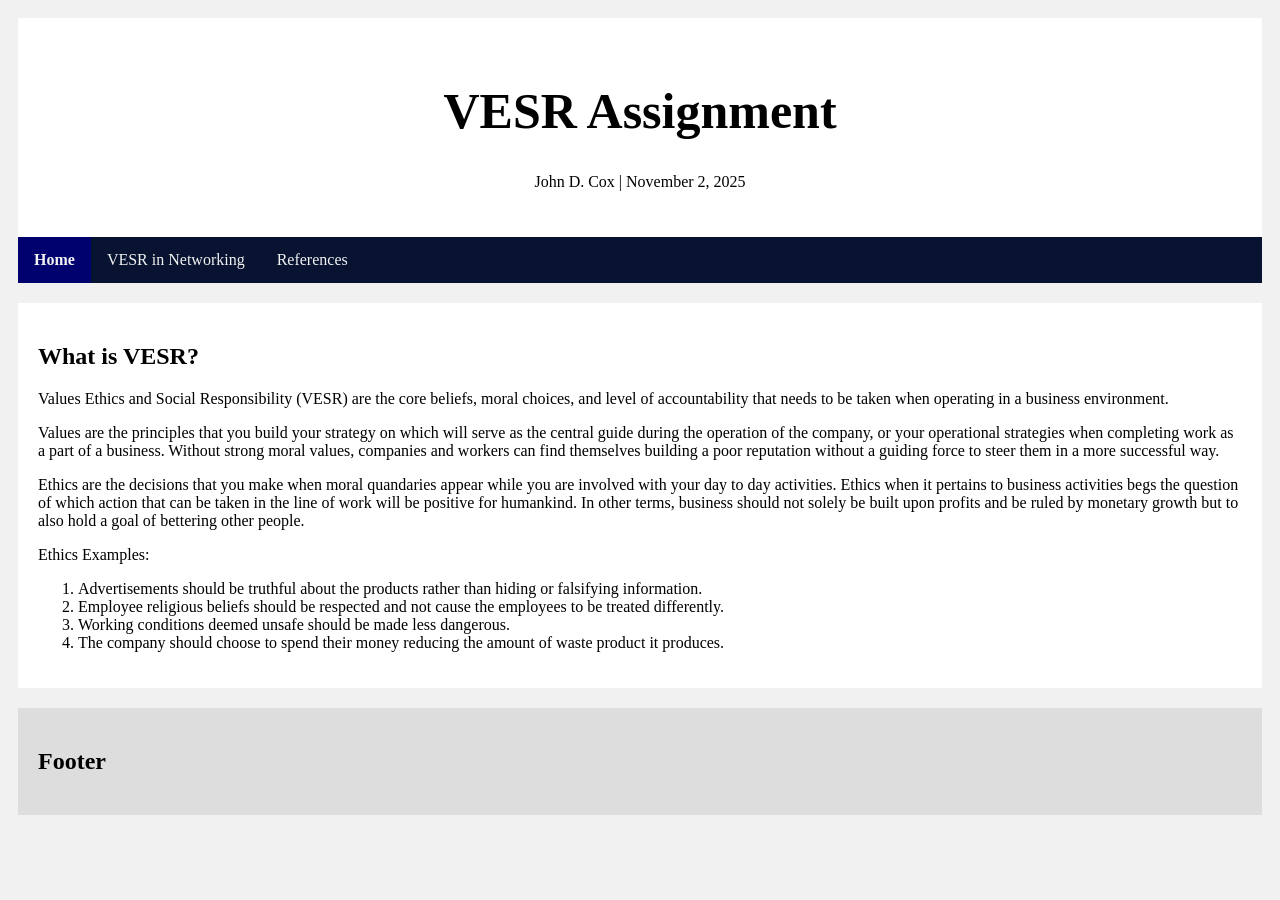
==== index.html @ 3b0fd38c "Website for Capstone" ====
<!DOCTYPE html>
<html>
<head>
<link rel="stylesheet" href="styles.css">
</head>
<body>

<div class="header">
  <h1>VESR Assignment</h1>
  <p>John D. Cox | November 2, 2025</p>
</div>

<div class="topnav">
  <a href="index.html" class="active">Home</a>
  <a href="VESR_in_Networking.html">VESR in Networking</a>
  <a href="references.html">References</a>
</div>

<div class="row">
  <div class="leftcolumn">
    <div class="card">
      <h2>What is VESR?</h2>
      <p>Values Ethics and Social Responsibility (VESR) are the core beliefs, moral choices, and level of accountability that needs to be taken when operating in a business environment.</p>
      <p> 
        Values are the principles that you build your strategy on which will serve as the central guide during the operation of the company, or your operational strategies when completing work as a part of a business. Without strong moral values, companies and workers can find themselves building a poor reputation without a guiding force to steer them in a more successful way.
      </p>
      <p>
        Ethics are the decisions that you make when moral quandaries appear while you are involved with your day to day activities. Ethics when it pertains to business activities begs the question of which action that can be taken in the line of work will be positive for humankind. In other terms, business should not solely be built upon profits and be ruled by monetary growth but to also hold a goal of bettering other people.
      </p>  
      <p>
        Ethics Examples:
      </p>
      <ol>
        <li>Advertisements should be truthful about the products rather than hiding or falsifying information.</li>
        <li>Employee religious beliefs should be respected and not cause the employees to be treated differently.</li>
        <li>Working conditions deemed unsafe should be made less dangerous.</li>
        <li>The company should choose to spend their money reducing the amount of waste product it produces.</li>
        </ol>
        </p>
    </div>
  </div>
  
  </div>
</div>

<div class="footer">
  <h2>Footer</h2>
</div>

</body>
</html>
---- styles.css ----
* {
  box-sizing: border-box;
}
@media print {
  .topnav, .footer, .advertisement {
    display: none;
 }
 body {
  font-size: 12pt;
  margin: 1in;
  font-family: 'Times New Roman';
}
}

body {
  font-family: 'Times New Roman', Times, serif;
  padding: 10px;
  background: #f1f1f1;
}

/* Header/Blog Title */
.header {
  padding: 30px;
  text-align: center;
  background: white;
}

.header h1 {
  font-size: 50px;
  font-family: 'Times New Roman', Times, serif;
}

/* Style the top navigation bar */
.topnav {
  overflow: hidden;
  position: sticky;
  top: 0;
  background-color: #071330;
}

/* Style the topnav links */
.topnav a {
  float: left;
  display: block;
  color: #f2f2f2;
  text-align: center;
  padding: 14px 16px;
  text-decoration: none;
}

/* Change color on hover */
.topnav a:hover {
  background-color: rgb(0, 0, 111);
}
/*when a user is on that page*/
.topnav a.active {
  background-color: rgb(0, 0, 111);
font-weight: bold;
}
/* Create two unequal columns that floats next to each other */
/* Left column */
.leftcolumn {   
  float: left;
  width: 100%;
  height: 100%;
}

/* Right column */
.rightcolumn {
  float: left;
  width: 25%;
  background-color: #f1f1f1;
  padding-left: 20px;
}

/* Fake image */
.fakeimg {
  background-color: #aaa;
  width: 100%;
  padding: 20px;
}

/* Add a card effect for articles */
.card {
  background-color: white;
  padding: 20px;
  margin-top: 20px;
}

/* Clear floats after the columns */
.row::after {
  content: "";
  display: table;
  clear: both;
}

/* Footer */
.footer {
  padding: 20px;
  text-align: left;
  background: #ddd;
  margin-top: 20px;
}

/* Responsive layout - when the screen is less than 800px wide, make the two columns stack on top of each other instead of next to each other */
@media screen and (max-width: 800px) {
  .leftcolumn, .rightcolumn {   
    width: 100%;
    padding: 0;
  }
}

/* Responsive layout - when the screen is less than 400px wide, make the navigation links stack on top of each other instead of next to each other */
@media screen and (max-width: 400px) {
  .topnav a {
    float: none;
    width: 100%;
  }
}
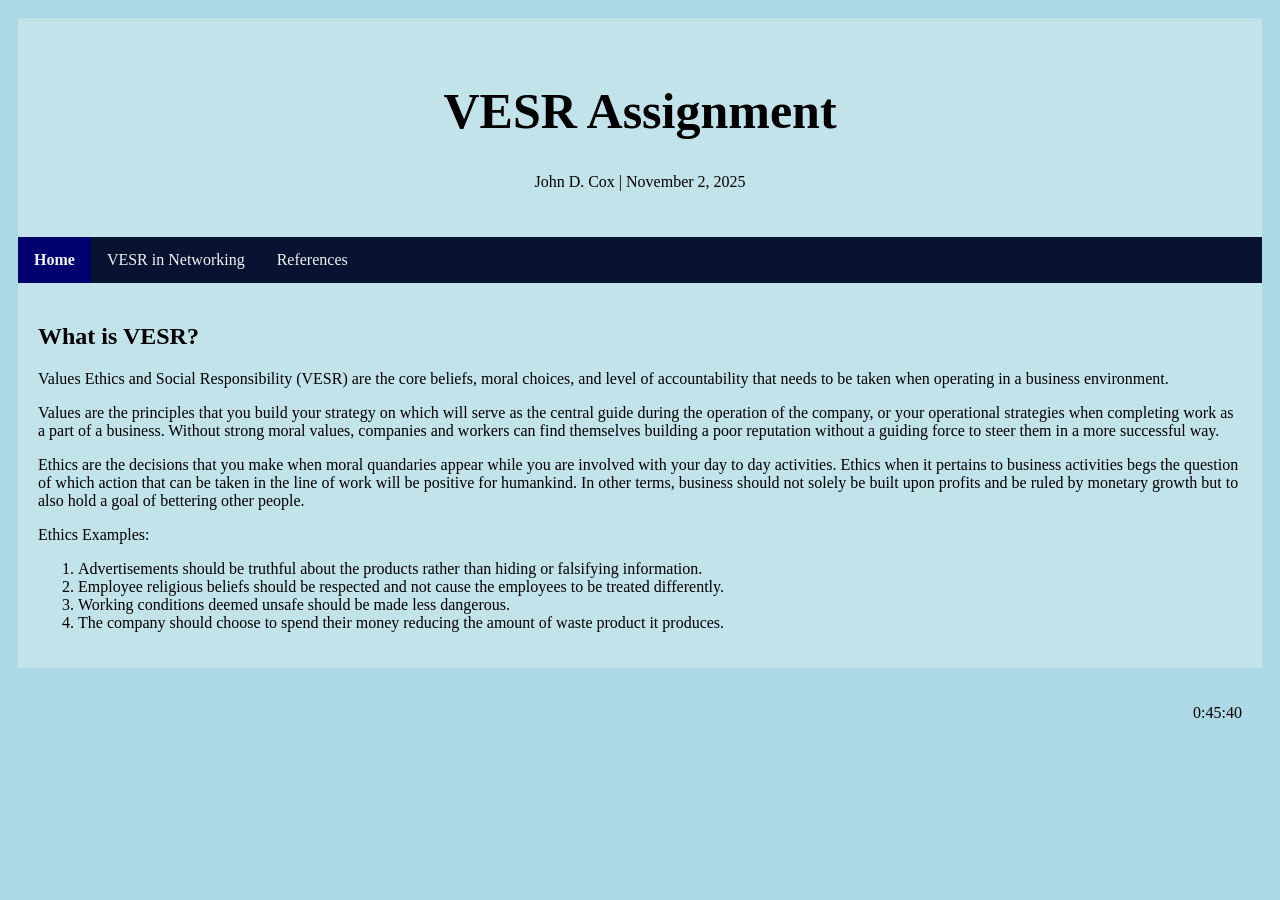
==== commit fde82733: "Added Javascript" ====
--- a/index.html
+++ b/index.html
@@ -3,7 +3,7 @@
 <head>
 <link rel="stylesheet" href="styles.css">
 </head>
-<body>
+<body onload="startTime()">
 
 <div class="header">
   <h1>VESR Assignment</h1>
@@ -44,7 +44,23 @@
 </div>
 
 <div class="footer">
-  <h2>Footer</h2>
+  <p id="time"><script>
+    function startTime() {
+  const today = new Date();
+  let h = today.getHours();
+  let m = today.getMinutes();
+  let s = today.getSeconds();
+  m = checkTime(m);
+  s = checkTime(s);
+  document.getElementById('time').innerHTML =  h + ":" + m + ":" + s;
+  setTimeout(startTime, 1000);
+}
+
+function checkTime(i) {
+  if (i < 10) {i = "0" + i};
+  return i;
+}
+  </script></p>
 </div>
 
 </body>
--- a/styles.css
+++ b/styles.css
@@ -13,16 +13,17 @@
 }
 
 body {
+  height: 100%;
   font-family: 'Times New Roman', Times, serif;
   padding: 10px;
-  background: #f1f1f1;
+  background: lightblue;
 }
 
 /* Header/Blog Title */
 .header {
   padding: 30px;
   text-align: center;
-  background: white;
+  background: #c3e3eb;
 }
 
 .header h1 {
@@ -59,32 +60,24 @@
 }
 /* Create two unequal columns that floats next to each other */
 /* Left column */
-.leftcolumn {   
+.leftcolumn { 
   float: left;
   width: 100%;
   height: 100%;
 }
 
-/* Right column */
-.rightcolumn {
-  float: left;
-  width: 25%;
-  background-color: #f1f1f1;
-  padding-left: 20px;
-}
-
 /* Fake image */
 .fakeimg {
-  background-color: #aaa;
+  background-color: #ffffff;
   width: 100%;
   padding: 20px;
 }
 
 /* Add a card effect for articles */
 .card {
-  background-color: white;
+  background-color: #c3e3eb;
   padding: 20px;
-  margin-top: 20px;
+  margin-top: 0px;
 }
 
 /* Clear floats after the columns */
@@ -97,9 +90,9 @@
 /* Footer */
 .footer {
   padding: 20px;
-  text-align: left;
-  background: #ddd;
-  margin-top: 20px;
+  text-align: right;
+  background-color: lightblue;
+  margin-top: 0px;
 }
 
 /* Responsive layout - when the screen is less than 800px wide, make the two columns stack on top of each other instead of next to each other */
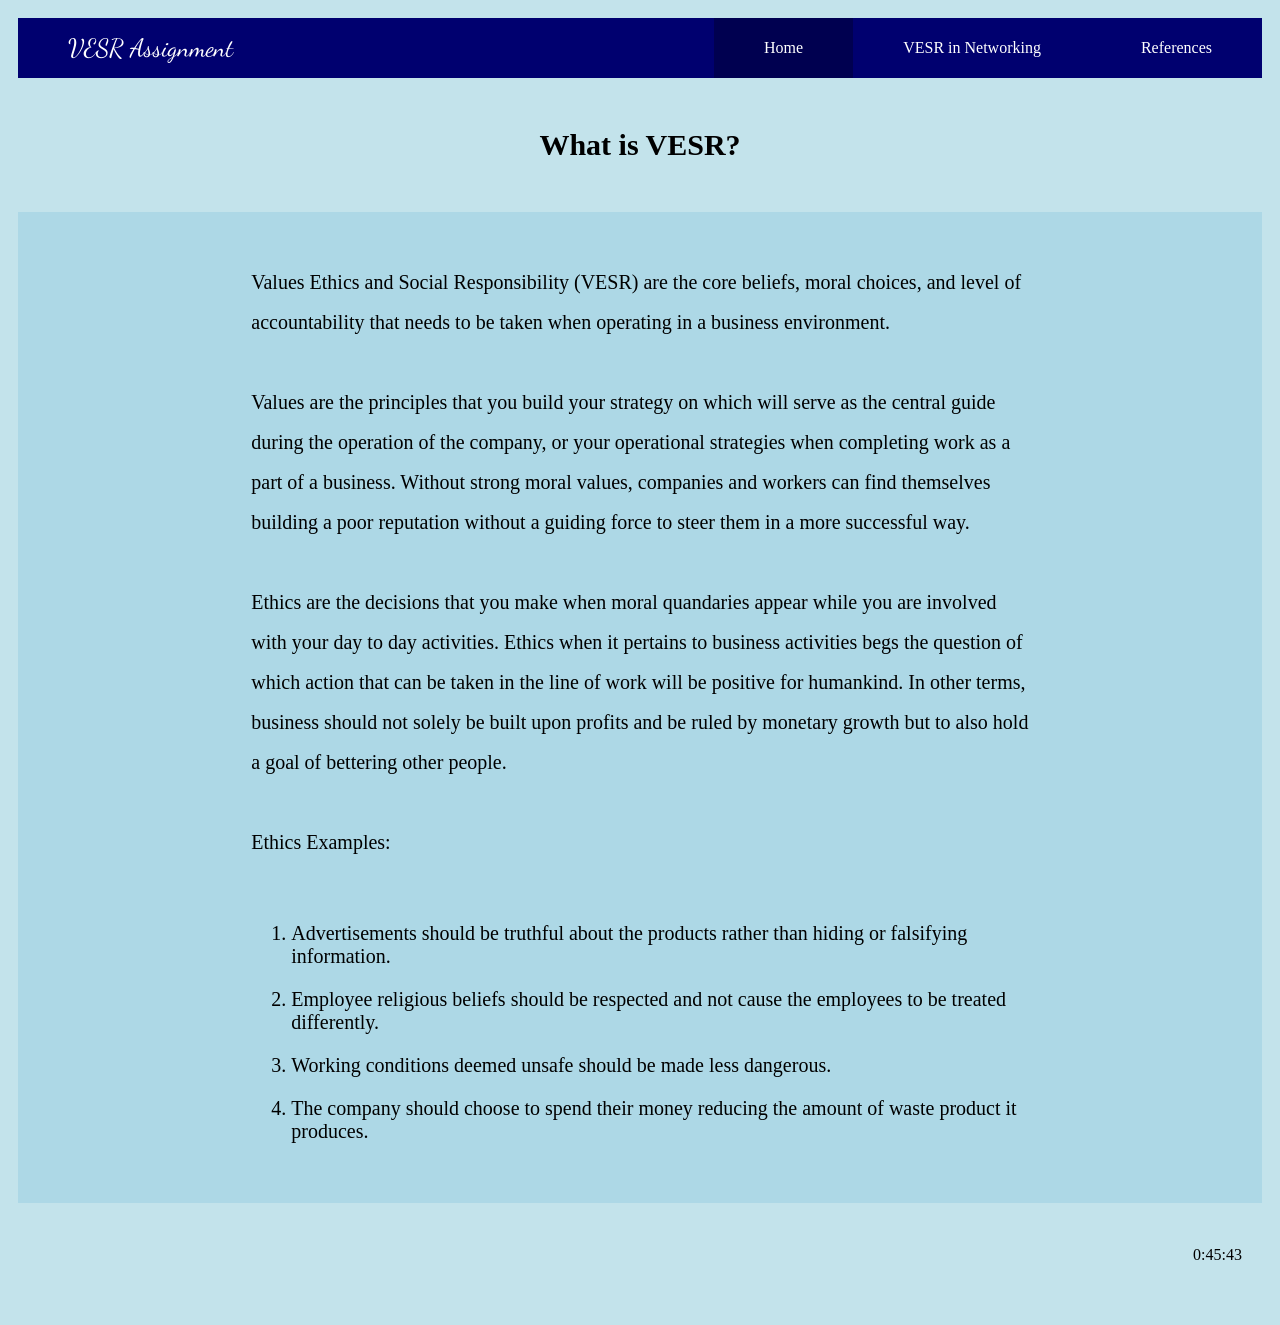
==== commit 4a33a3c6: "Made multiple changes to the site layout." ====
--- a/index.html
+++ b/index.html
@@ -2,24 +2,25 @@
 <html>
 <head>
 <link rel="stylesheet" href="styles.css">
+<link rel="stylesheet" type="text/css" href="//fonts.googleapis.com/css?family=Dancing+Script" />
 </head>
 <body onload="startTime()">
-
+  <div class="topnav">
+    <p>VESR Assignment</p>
+    <div class="pages">
+    <a href="index.html" class="active">Home</a>
+    <a href="VESR_in_Networking.html">VESR in Networking</a>
+    <a href="references.html">References</a>
+  </div>
+  </div>
 <div class="header">
-  <h1>VESR Assignment</h1>
-  <p>John D. Cox | November 2, 2025</p>
+  <h1>What is VESR?</h1>
 </div>
 
-<div class="topnav">
-  <a href="index.html" class="active">Home</a>
-  <a href="VESR_in_Networking.html">VESR in Networking</a>
-  <a href="references.html">References</a>
+<div class="content">
+<div class="left">
 </div>
-
-<div class="row">
-  <div class="leftcolumn">
     <div class="card">
-      <h2>What is VESR?</h2>
       <p>Values Ethics and Social Responsibility (VESR) are the core beliefs, moral choices, and level of accountability that needs to be taken when operating in a business environment.</p>
       <p> 
         Values are the principles that you build your strategy on which will serve as the central guide during the operation of the company, or your operational strategies when completing work as a part of a business. Without strong moral values, companies and workers can find themselves building a poor reputation without a guiding force to steer them in a more successful way.
@@ -38,10 +39,9 @@
         </ol>
         </p>
     </div>
+    <div class="right">
+    </div>
   </div>
-  
-  </div>
-</div>
 
 <div class="footer">
   <p id="time"><script>
--- a/styles.css
+++ b/styles.css
@@ -7,16 +7,19 @@
  }
  body {
   font-size: 12pt;
-  margin: 1in;
+  margin: 0;
+  padding: 0;
   font-family: 'Times New Roman';
+  text-align: left;
 }
 }
+
 
 body {
   height: 100%;
   font-family: 'Times New Roman', Times, serif;
   padding: 10px;
-  background: lightblue;
+  background: #c3e3eb;
 }
 
 /* Header/Blog Title */
@@ -27,44 +30,63 @@
 }
 
 .header h1 {
-  font-size: 50px;
+  font-size: 30px;
   font-family: 'Times New Roman', Times, serif;
+  
 }
 
 /* Style the top navigation bar */
 .topnav {
+  display: flex;
+  height: 60px;
+  align-items: center;
   overflow: hidden;
   position: sticky;
+  width: 100%;
   top: 0;
-  background-color: #071330;
+  background-color: rgb(0,0,111);
 }
 
 /* Style the topnav links */
 .topnav a {
-  float: left;
+  display: flex;
+  justify-content: center;
+  align-items: center;
+  color: white;
+  padding: 0px 50px;
+  text-decoration: none;
+  height: auto;
+}
+
+p {
+  line-height: 2;
+}
+
+.pages {
+  display: flex;
+  margin-left: auto;
+  height: 100%;
+}
+
+.topnav p {
+  font-size: 25px;
+  font-family: "Dancing Script";
   display: block;
-  color: #f2f2f2;
-  text-align: center;
-  padding: 14px 16px;
+  color: white;
+  text-align: right;
+  padding: 0px 50px;
   text-decoration: none;
 }
 
 /* Change color on hover */
 .topnav a:hover {
-  background-color: rgb(0, 0, 111);
+  background-color: rgb(0, 0, 80);
 }
 /*when a user is on that page*/
 .topnav a.active {
-  background-color: rgb(0, 0, 111);
-font-weight: bold;
+  background-color: rgb(0, 0, 80);
 }
 /* Create two unequal columns that floats next to each other */
-/* Left column */
-.leftcolumn { 
-  float: left;
-  width: 100%;
-  height: 100%;
-}
 
 /* Fake image */
 .fakeimg {
@@ -73,17 +95,71 @@
   padding: 20px;
 }
 
+.content {
+  display: flex;
+}
+
+.left {
+  width: 30%;
+  background-color: lightblue;
+}
+
 /* Add a card effect for articles */
 .card {
-  background-color: #c3e3eb;
-  padding: 20px;
-  margin-top: 0px;
+  display: flex;
+  flex-direction: column;
+  background-color: lightblue;
+  width: 100%;
+  padding-top: 30px;
+}
+
+.card p {
+  display: flex;
+  font-size: 20px;
+  width: 100%;
+  text-align: left;
+}
+
+.card a {
+  display: flex;
+  font-size: 20px;
+  width: 100%;
+  text-align: left;
+}
+
+.card ol {
+  font-size: 20px;
+  width: 100%;
+  text-align: left;
+}
+
+.card li {
+  margin-top: 20px;
+}
+
+.right {
+  width: 30%;
+  background-color: lightblue;
+}
+
+.references {
+  background-color: lightblue;
+  font-size: 20px;
+  width: 100%;
+  text-align: left;
+}
+
+.references p{
+  font-size: 20px;
+  width: 100%;
+  text-align: left;
+  padding-top: 5%;
 }
 
 /* Clear floats after the columns */
 .row::after {
   content: "";
-  display: table;
+  display: flex;
   clear: both;
 }
 
@@ -91,7 +167,7 @@
 .footer {
   padding: 20px;
   text-align: right;
-  background-color: lightblue;
+  background-color: #c3e3eb;
   margin-top: 0px;
 }
 
